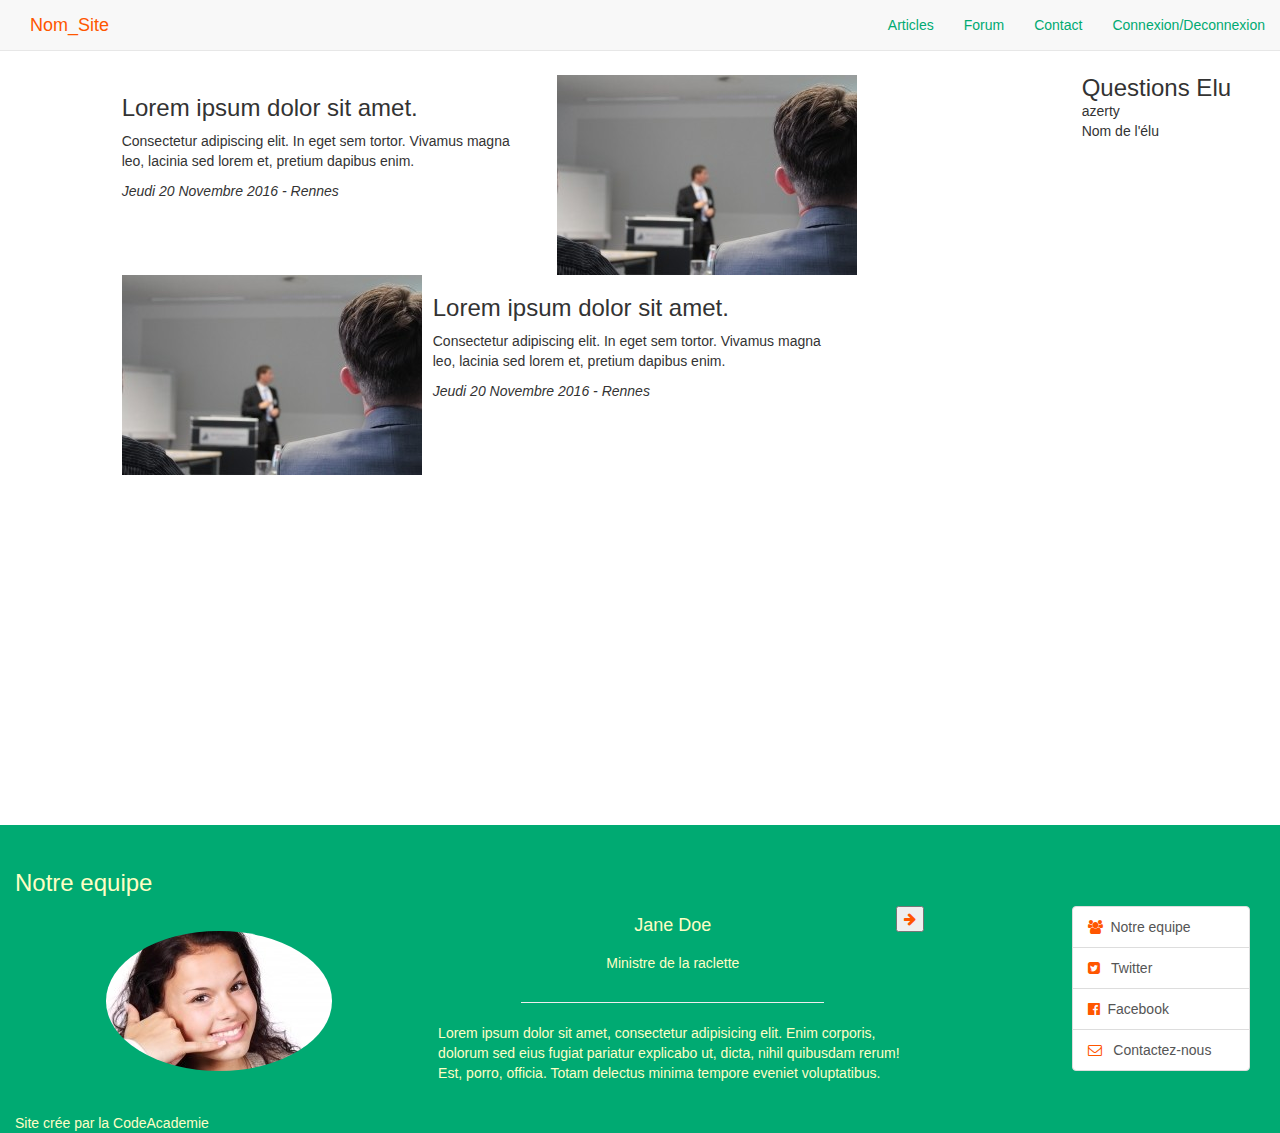
==== index.html @ 717b6bf8 "Merged branch master into master" ====
<!DOCTYPE html>
<html lang="eng">
<head>

    <title>Document</title>

<!---Meta-->

<meta charset="utf-8" author="Annie-line Valentin Juliette Abdul Jean-Christian"/>
<meta http-equiv="X-UA-Compatible" content="IE=edge">
<meta name="viewport" content="width=device-width, initial-scale=1">


<!---BOOSTRAP-->

<link rel="stylesheet" type="text/css" href="elements/css/bootstrap.min.css"/>
<link rel="stylesheet" type="text/css" href="elements/css/bootstrap.css"/>
<script src="elements/js/jquery.js"></script>
<script src="elements/js/bootstrap.min.js"></script>
<script src="elements/js/npm.min.js"></script>
<script src="elements/js/footer.js"></script>
<!--ANIMATE.CSS-->

<link rel="stylesheet" href="elements/css/animate.min.css">

<!--FONT AWESOME-->

<link href="elements/font-awesome-4.6.3/css/font-awesome.min.css" rel="stylesheet" />

<!---CSS-->

<link rel="stylesheet" type="text/css" href="elements/css/style.css">

</head>
<body>

    <div class=" container-fluid">
        <header class="row nomargin">
            <nav class="navbar navbar-default navbar-fixed-top col-md-12">
                <div class="navbar-header">
                    <button type="button" class="navbar-toggle" data-toggle="collapse" data-target="#MenuNavbar">
                        <span class="icon-bar"></span>
                        <span class="icon-bar"></span>
                        <span class="icon-bar"></span>
                    </button>
                    <a class="navbar-brand" href="index.html">Nom_Site</a>
                </div>
                <div class="collapse navbar-collapse" id="MenuNavbar">
                    <ul class="nav navbar-nav navbar-right">
                        <li><a href="article.html">Articles</a></li>
                        <li><a href="#">Forum</a></li>
                        <li><a href="formulaire_contact.html">Contact</a></li>
                        <li><a href="#">Connexion/Deconnexion</a></li>
                    </ul>
                </div>
            </nav>
        </header>


<main>
	<div class="row">
		<div class="col-md-7 col-md-offset-1">
			<div class="row">
				<div class="col-md-7 EventMomment">
						<h3>Lorem ipsum dolor sit amet.</h3>
						<p>Consectetur adipiscing elit. In eget sem tortor. Vivamus magna leo, lacinia sed lorem et, pretium dapibus enim.</p>
						<p><em>Jeudi 20 Novembre 2016 - Rennes</em></p>
				</div>
				<div class="col-md-5 EventMomment">
				<img src="elements/images/Evenements/event-dialogue.jpg"/>
				</div>
			<div class="col-md-5 EventMomment">
				<img src="elements/images/Evenements/event-dialogue.jpg"/>
				</div>
			<div class="col-md-7 EventMomment">
						<h3>Lorem ipsum dolor sit amet.</h3>
						<p>Consectetur adipiscing elit. In eget sem tortor. Vivamus magna leo, lacinia sed lorem et, pretium dapibus enim.</p>
						<p><em>Jeudi 20 Novembre 2016 - Rennes</em></p>
				</div>
			</div>
		</div>
	<div class="border col-md-2 col-md-offset-2">
        <div class="enTete">
            <h3 class="alignText nomargin">Questions Elu</h3>
        </div>
        azerty
        <div class="pseudo">
            <p>Nom de l'élu</p>
        </div>
    </div>
	</div>
</main>

        <!-- fin de votr partie -->

    <footer class="row footer">
      <div class="col-md-12"><h3>Notre equipe</h3></div>
       <div class="col-md-12">
       <article id="presentation1" class="col-md-9">
        <div class="col-md-offset-1 col-md-3 portrait img-circle">
         </div>
         <div class="col-md-offset-1 col-md-7 presentation">
            <div class="col-md-1"></div>
             <h4 class="col-md-10 text-center">Jane Doe</h4>
                <div class="col-md-1"><button class="suivant"><i class="fa fa-arrow-right" aria-hidden="true"></i></button> </div>

             <h5 class="col-md-12 text-center"> Ministre de la raclette</h5>
             <div class="col-md-8 col-md-offset-2"><hr></hr></div>
             <div class="col-md-12">
             <p>Lorem ipsum dolor sit amet, consectetur adipisicing elit. Enim corporis, dolorum sed eius fugiat pariatur explicabo ut, dicta, nihil quibusdam rerum! Est, porro, officia. Totam delectus minima tempore eveniet voluptatibus.</p></div>
         </div>
        </article>
        <article id="presentation2" class="col-md-9 none">
        <div class="col-md-offset-1 col-md-3 portrait img-circle">
         </div>
         <div class="col-md-offset-1 col-md-7 presentation">
            <div class="col-md-1"><button class="precedent"><i class="fa fa-arrow-left" aria-hidden="true"></i></button></div>
             <h4 class="col-md-10 text-center">John Doe</h4>
                <div class="col-md-1"><button class="suivant"><i class="fa fa-arrow-right" aria-hidden="true"></i></button> </div>

             <h5 class="col-md-12 text-center"> Ministre de la raclette</h5>
             <div class="col-md-8 col-md-offset-2"><hr></hr></div>
             <div class="col-md-12">
             <p>Lorem ipsum dolor sit amet, consectetur adipisicing elit. Enim corporis, dolorum sed eius fugiat pariatur explicabo ut, dicta, nihil quibusdam rerum! Est, porro, officia. Totam delectus minima tempore eveniet voluptatibus.</p></div>
         </div>
        </article>
        <article id="presentation3" class="col-md-9 none">
        <div class="col-md-offset-1 col-md-3 portrait img-circle">
         </div>
         <div class="col-md-offset-1 col-md-7 presentation">
            <div class="col-md-1"><button class="precedent"><i class="fa fa-arrow-left" aria-hidden="true"></i></button></div>
             <h4 class="col-md-10 text-center">Alex Doe</h4>
                <div class="col-md-1"><button class="suivant"><i class="fa fa-arrow-right" aria-hidden="true"></i></button> </div>

             <h5 class="col-md-12 text-center"> Ministre de la raclette</h5>
             <div class="col-md-8 col-md-offset-2"><hr></hr></div>
             <div class="col-md-12">
             <p>Lorem ipsum dolor sit amet, consectetur adipisicing elit. Enim corporis, dolorum sed eius fugiat pariatur explicabo ut, dicta, nihil quibusdam rerum! Est, porro, officia. Totam delectus minima tempore eveniet voluptatibus.</p></div>
         </div>
        </article>
        <article id="presentation4" class="col-md-9 none">
        <div class="col-md-offset-1 col-md-3 portrait img-circle">
         </div>
         <div class="col-md-offset-1 col-md-7 presentation">
            <div class="col-md-1"><button class="precedent"><i class="fa fa-arrow-left" aria-hidden="true"></i></button></div>
             <h4 class="col-md-10 text-center">Zoubida Doe</h4>
                <div class="col-md-1"> </div>

             <h5 class="col-md-12 text-center"> Ministre de la raclette</h5>
             <div class="col-md-8 col-md-offset-2"><hr></hr></div>
             <div class="col-md-12">
             <p>Lorem ipsum dolor sit amet, consectetur adipisicing elit. Enim corporis, dolorum sed eius fugiat pariatur explicabo ut, dicta, nihil quibusdam rerum! Est, porro, officia. Totam delectus minima tempore eveniet voluptatibus.</p></div>
         </div>
        </article>

        <div class="col-md-2 col-md-offset-1">
                <div class="list-group">
                    <a class="list-group-item" href="#"><i class="icone fa fa-users" aria-hidden="true"></i>
&nbsp;Notre equipe</a>
                    <a class="list-group-item" href="#"><i class="icone fa fa-twitter-square" aria-hidden="true"></i>

&nbsp; Twitter</a>
                    <a class="list-group-item" href="#"><i class="icone fa fa-facebook-official" aria-hidden="true"></i>

&nbsp;Facebook</a>
                    <a class="list-group-item" href="#"><i class="icone fa fa-envelope-o" aria-hidden="true"></i>

&nbsp; Contactez-nous</a>
                </div>
        </div>
        </div>
        <div class="col-md-12 copyright"><p>Site crée par la CodeAcademie</p></div>
    </footer>

 </div>
    
</body>
</html>
---- elements/css/style.css ----
/*couleur principale : #FF5600
couleur secondaire : #00AA72
couleur tertiaire (background) : #FEFEC5*/

.nomargin{
    margin:0px;
}
.navbar-default .navbar-brand{
    color:#FF5600;
}
.navbar-default .navbar-brand:hover{
    color: #00AA72;
}

.navbar-default .navbar-nav > li > a {
    color:#00AA72;
}
.navbar-default .navbar-nav > li > a:hover {
    color:#FF5600;
}

/****article********/


.layout {
	max-width: 80em;
	margin: auto;
}

.article2{
	height: 350px;

	width: 100%;
}

.article1{
	margin-top: 60px;
	padding-left: 60px;
}

.hidden_content {
	display: none;
}

.img1{
	height: 150px;
	width: 350px;
	float: right;
	margin-top: 80px;
	padding-right: 60px;
}
.img{
	height: 150px;
	width: 150px;
	float: right;
	margin-top: 80px;
}

.lire_plus h4{
	float: right;
}


/*///////////////// MAIN ///////////////////*/
main{
	margin-top: 75px;
	height: 750px; /*A MODIFIER SI BESOIN LORS DU MERGE*/
}
.Evenementiels{
	width: 800px;
}
.Event{
	float: left;
	height: 200px;
	padding-top: 20px;
}
.EventIllustration{
	float: right;
}
.EventIllustration img{
	height: 200px;
	width: auto;
	padding-top: 20px;
}

/*CHAT*/

.chat{
	margin-left: 25px;
	/*padding-left: 10px;*/
}

/*footer*/
.icone{
    color:#FF5600;
}

.footer{
   background-color: #00AA72;
    padding-top:25px;
}

.copyright{
    color:#FEFEC5;
    margin-top:20px;
}
.copyright p{
    margin:0px;
}
.portrait{
    background-image:url("../images/portrait.jpg");
    height:140px;
    margin-top:25px;
}
.presentation{
    color:#FEFEC5;
}
#presentation1 {
	display: block;
}
.none {
	display: none;
}
.presentation i{
    color:#FF5600;
}
.footer h3{
    color:#FEFEC5;
}
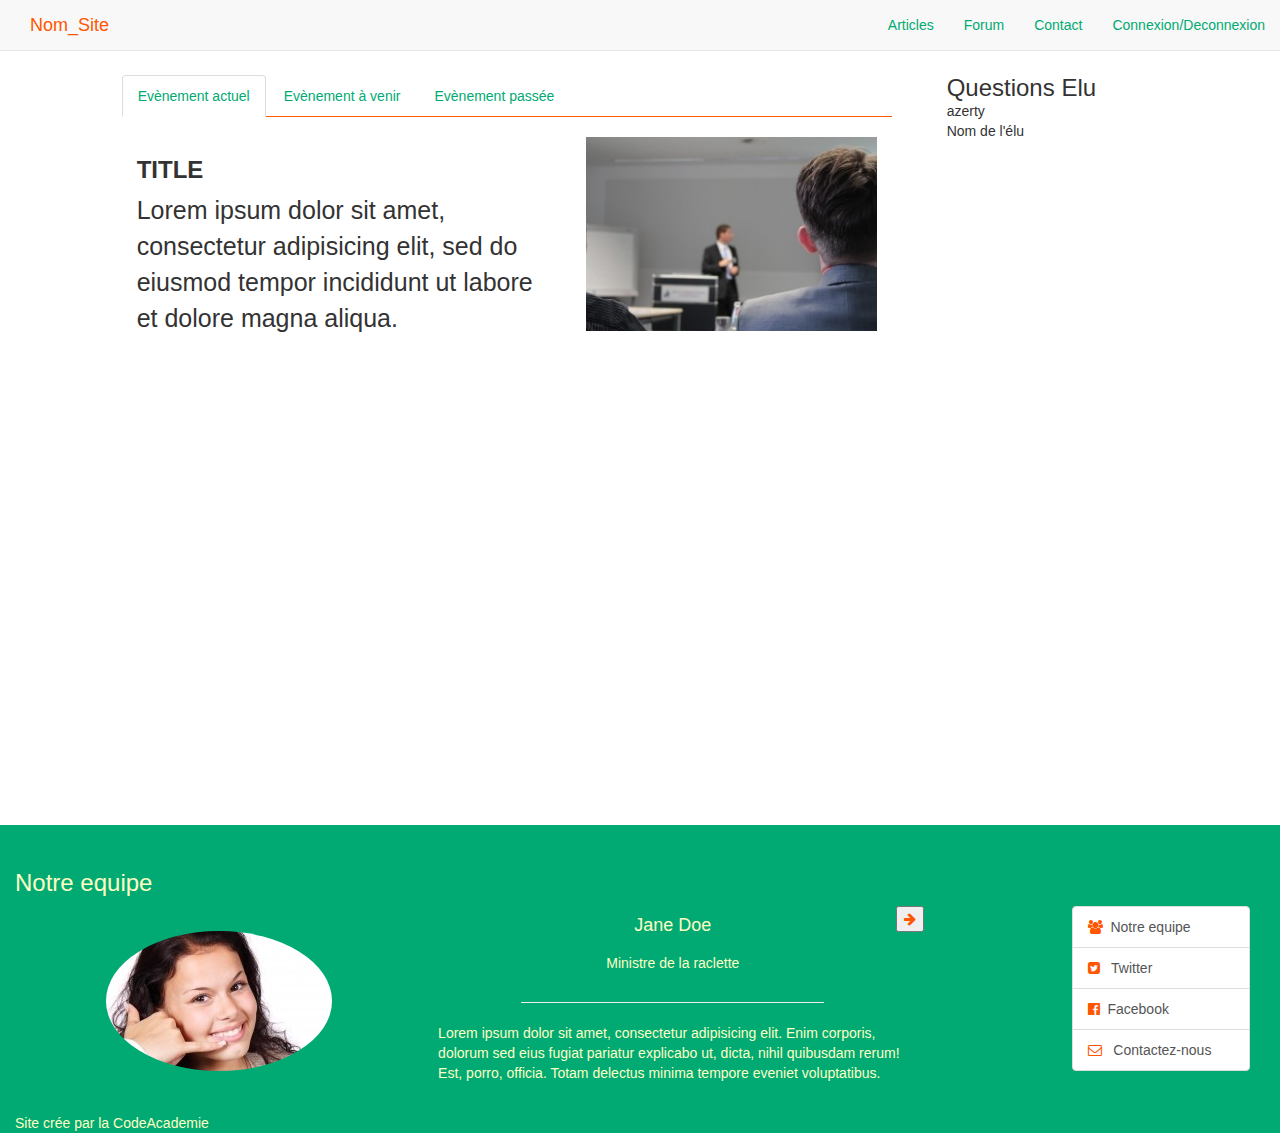
==== commit ee8c647f: "design evenements en-cours" ====
--- a/index.html
+++ b/index.html
@@ -19,6 +19,7 @@
 <script src="elements/js/bootstrap.min.js"></script>
 <script src="elements/js/npm.min.js"></script>
 <script src="elements/js/footer.js"></script>
+<script src="elements/js/script.js"></script>
 <!--ANIMATE.CSS-->
 
 <link rel="stylesheet" href="elements/css/animate.min.css">
@@ -56,30 +57,78 @@
             </nav>
         </header>
 
-
+<!--main-->
 <main>
 	<div class="row">
-		<div class="col-md-7 col-md-offset-1">
-			<div class="row">
-				<div class="col-md-7 EventMomment">
-						<h3>Lorem ipsum dolor sit amet.</h3>
-						<p>Consectetur adipiscing elit. In eget sem tortor. Vivamus magna leo, lacinia sed lorem et, pretium dapibus enim.</p>
-						<p><em>Jeudi 20 Novembre 2016 - Rennes</em></p>
-				</div>
-				<div class="col-md-5 EventMomment">
-				<img src="elements/images/Evenements/event-dialogue.jpg"/>
-				</div>
-			<div class="col-md-5 EventMomment">
-				<img src="elements/images/Evenements/event-dialogue.jpg"/>
-				</div>
-			<div class="col-md-7 EventMomment">
-						<h3>Lorem ipsum dolor sit amet.</h3>
-						<p>Consectetur adipiscing elit. In eget sem tortor. Vivamus magna leo, lacinia sed lorem et, pretium dapibus enim.</p>
-						<p><em>Jeudi 20 Novembre 2016 - Rennes</em></p>
-				</div>
-			</div>
+		<div class="col-md-7 col-md-offset-1 Evenementiels">
+
+  <ul class="nav nav-tabs">
+    <li class="active"><a href="#home">Evènement actuel</a></li>
+    <li><a href="#menu1">Evènement à venir</a></li>
+    <li><a href="#menu2">Evènement passée</a></li>
+  </ul>
+
+<div class="tab-content">
+    <div id="home" class="tab-pane fade in active">
+        <div class="col-md-7 Event">
+            <h3><strong>TITLE</strong></h3>
+                <p>Lorem ipsum dolor sit amet, consectetur adipisicing elit, sed do eiusmod tempor incididunt ut labore et dolore magna aliqua.</p>
+        </div>
+        <div class="col-md-5 EventIllustration">
+            <img src="elements/images/Evenements/event-dialogue.jpg" class="image-responsive" />
+        </div>
+
+    </div>
+    <div id="menu1" class="tab-pane fade EventAvenir">
+        <div class="col-md-7 PresentationEvent">
+            <h3>TITLE</h3>
+                <p>Lorem ipsum dolor sit amet, consectetur adipisicing elit, sed do eiusmod tempor incididunt ut labore et dolore magna aliqua.</p>
+        </div>
+        <div class="col-md-5 EventIllustrationAvenir">
+            <img src="elements/images/Evenements/event-dialogue.jpg" class="image-responsive" />
+        </div>
+    </div>
+    <div id="menu2" class="tab-pane fade EventPast">
+        <div class="col-md-7 PresentationEvent">
+            <h3>TITLE</h3>
+                <p>Lorem ipsum dolor sit amet, consectetur adipisicing elit, sed do eiusmod tempor incididunt ut labore et dolore magna aliqua.</p>
+        </div>
+        <div class="col-md-5 EventIllustrationAvenir">
+            <img src="elements/images/Evenements/event-dialogue.jpg" class="image-responsive" />
+        </div>
+    </div>
+
+ </div>
+
+
+
+
+
+
+
+
+
+
+
+
+
+
+
+
+
+
+
+
+
+
+
+
+
+
+
+
 		</div>
-	<div class="border col-md-2 col-md-offset-2">
+	<div class="chat col-md-2 col-md-offset-2">
         <div class="enTete">
             <h3 class="alignText nomargin">Questions Elu</h3>
         </div>
@@ -91,7 +140,7 @@
 	</div>
 </main>
 
-        <!-- fin de votr partie -->
+        <!-- footer -->
 
     <footer class="row footer">
       <div class="col-md-12"><h3>Notre equipe</h3></div>
--- a/elements/css/style.css
+++ b/elements/css/style.css
@@ -14,6 +14,7 @@
 
 .navbar-default .navbar-nav > li > a {
     color:#00AA72;
+
 }
 .navbar-default .navbar-nav > li > a:hover {
     color:#FF5600;
@@ -66,22 +67,45 @@
 	margin-top: 75px;
 	height: 750px; /*A MODIFIER SI BESOIN LORS DU MERGE*/
 }
+
+/*///PRESENTATION EVENEMENTS////*/
+
+.nav-tabs > li > a{
+	color: #00AA72 !important;
+}
+
+.nav-tabs > li > a:hover{
+	border: none !important;
+}
+
+.nav > li > a:hover{
+	background-color: none !important;
+}
+.nav-tabs{
+	border-bottom: 1px solid #FF5600 !important;
+}
+/*//////// LES ONGLETS////*/
 .Evenementiels{
 	width: 800px;
 }
 .Event{
 	float: left;
-	height: 200px;
+	height: 400px;
 	padding-top: 20px;
+}
+.Event p {
+	font-size : 25px;
 }
 .EventIllustration{
 	float: right;
 }
 .EventIllustration img{
-	height: 200px;
-	width: auto;
+	height: 100%;
+	width: 100%;
 	padding-top: 20px;
 }
+
+
 
 /*CHAT*/
 
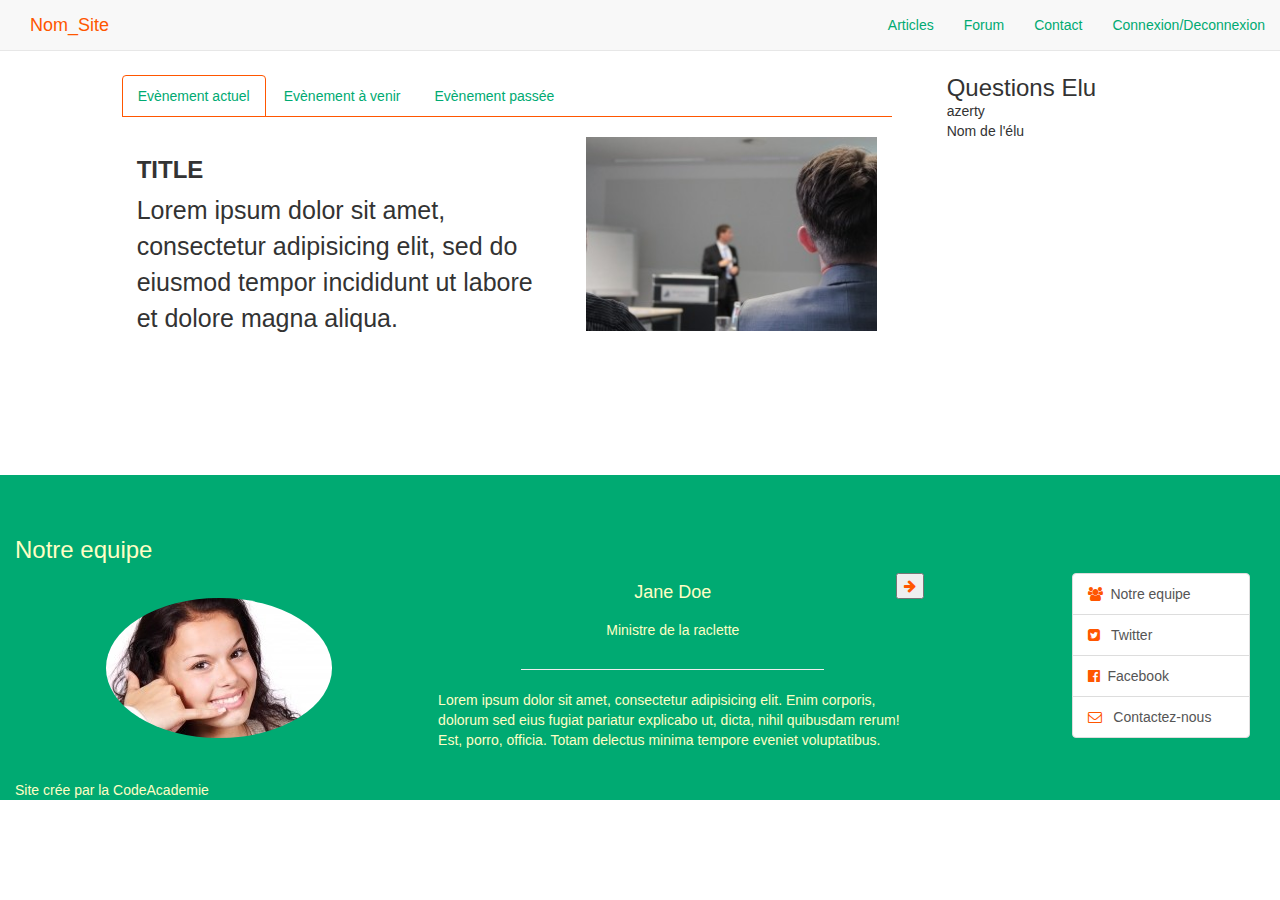
==== commit 0b022530: "Structure évènement - Done" ====
--- a/index.html
+++ b/index.html
@@ -93,7 +93,7 @@
             <h3>TITLE</h3>
                 <p>Lorem ipsum dolor sit amet, consectetur adipisicing elit, sed do eiusmod tempor incididunt ut labore et dolore magna aliqua.</p>
         </div>
-        <div class="col-md-5 EventIllustrationAvenir">
+        <div class="col-md-5 EventIllustrationPast">
             <img src="elements/images/Evenements/event-dialogue.jpg" class="image-responsive" />
         </div>
     </div>
--- a/elements/css/style.css
+++ b/elements/css/style.css
@@ -62,10 +62,10 @@
 }
 
 
-/*///////////////// MAIN ///////////////////*/
+/*//////////////////////////// MAIN ////////////////////////////*/
 main{
 	margin-top: 75px;
-	height: 750px; /*A MODIFIER SI BESOIN LORS DU MERGE*/
+	height: 400px; /*A MODIFIER SI BESOIN LORS DU MERGE*/
 }
 
 /*///PRESENTATION EVENEMENTS////*/
@@ -83,6 +83,10 @@
 }
 .nav-tabs{
 	border-bottom: 1px solid #FF5600 !important;
+}
+.nav-tabs > li.active > a{
+	border: 1px solid #FF5600;
+	/*background-color: transparent !important;*/
 }
 /*//////// LES ONGLETS////*/
 .Evenementiels{
@@ -104,14 +108,17 @@
 	width: 100%;
 	padding-top: 20px;
 }
-
-
+.EventIllustrationAvenir{
+	padding-top: 20px;
+}
+.EventIllustrationPast{
+	padding-top: 20px;
+}
 
 /*CHAT*/
 
 .chat{
 	margin-left: 25px;
-	/*padding-left: 10px;*/
 }
 
 /*footer*/
@@ -151,3 +158,4 @@
 .footer h3{
     color:#FEFEC5;
 }
+
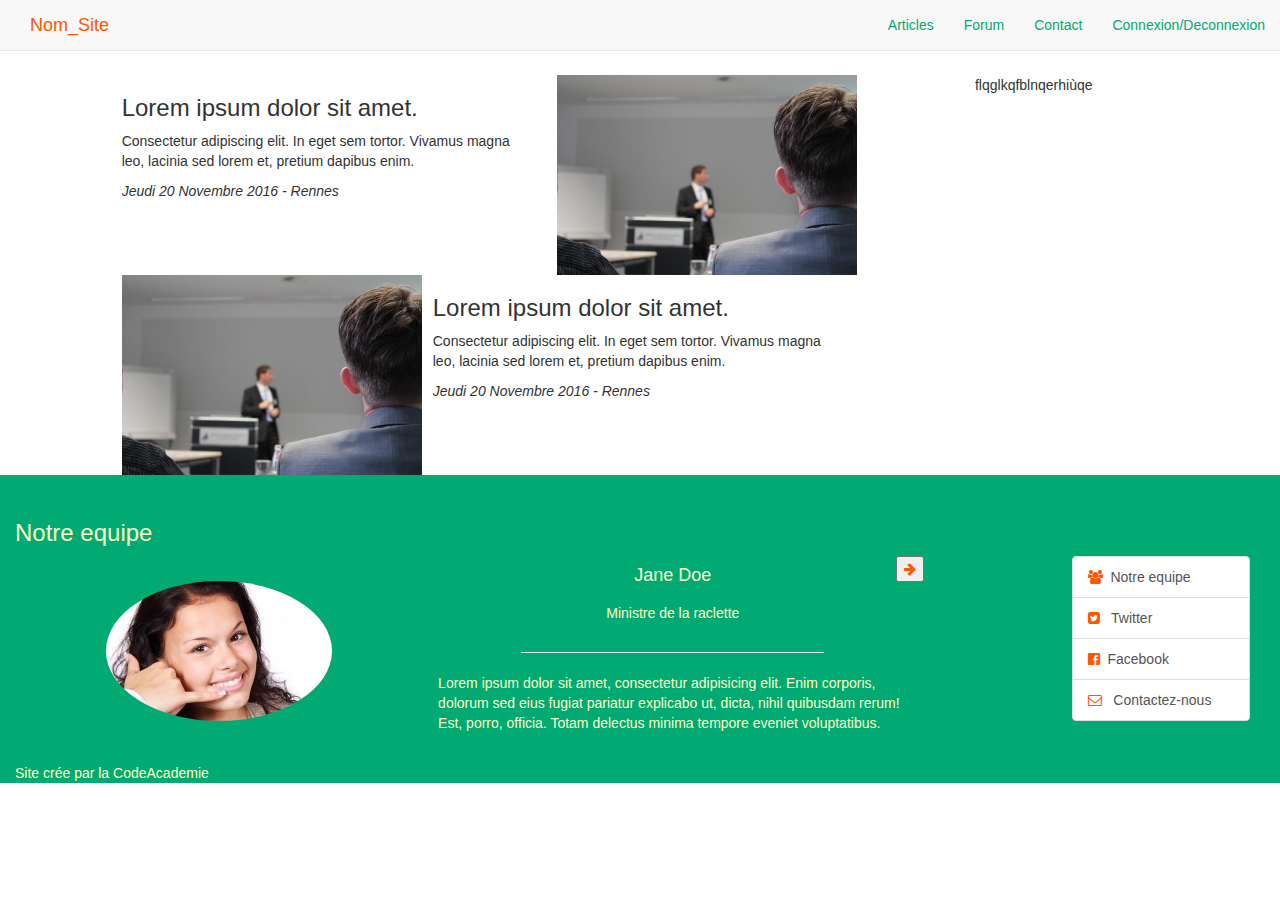
==== commit 330e751e: "img responsive" ====
--- a/index.html
+++ b/index.html
@@ -19,7 +19,6 @@
 <script src="elements/js/bootstrap.min.js"></script>
 <script src="elements/js/npm.min.js"></script>
 <script src="elements/js/footer.js"></script>
-<script src="elements/js/script.js"></script>
 <!--ANIMATE.CSS-->
 
 <link rel="stylesheet" href="elements/css/animate.min.css">
@@ -57,96 +56,42 @@
             </nav>
         </header>
 
-<!--main-->
+
 <main>
 	<div class="row">
-		<div class="col-md-7 col-md-offset-1 Evenementiels">
-
-  <ul class="nav nav-tabs">
-    <li class="active"><a href="#home">Evènement actuel</a></li>
-    <li><a href="#menu1">Evènement à venir</a></li>
-    <li><a href="#menu2">Evènement passée</a></li>
-  </ul>
-
-<div class="tab-content">
-    <div id="home" class="tab-pane fade in active">
-        <div class="col-md-7 Event">
-            <h3><strong>TITLE</strong></h3>
-                <p>Lorem ipsum dolor sit amet, consectetur adipisicing elit, sed do eiusmod tempor incididunt ut labore et dolore magna aliqua.</p>
-        </div>
-        <div class="col-md-5 EventIllustration">
-            <img src="elements/images/Evenements/event-dialogue.jpg" class="image-responsive" />
-        </div>
-
-    </div>
-    <div id="menu1" class="tab-pane fade EventAvenir">
-        <div class="col-md-7 PresentationEvent">
-            <h3>TITLE</h3>
-                <p>Lorem ipsum dolor sit amet, consectetur adipisicing elit, sed do eiusmod tempor incididunt ut labore et dolore magna aliqua.</p>
-        </div>
-        <div class="col-md-5 EventIllustrationAvenir">
-            <img src="elements/images/Evenements/event-dialogue.jpg" class="image-responsive" />
-        </div>
-    </div>
-    <div id="menu2" class="tab-pane fade EventPast">
-        <div class="col-md-7 PresentationEvent">
-            <h3>TITLE</h3>
-                <p>Lorem ipsum dolor sit amet, consectetur adipisicing elit, sed do eiusmod tempor incididunt ut labore et dolore magna aliqua.</p>
-        </div>
-        <div class="col-md-5 EventIllustrationPast">
-            <img src="elements/images/Evenements/event-dialogue.jpg" class="image-responsive" />
-        </div>
-    </div>
-
- </div>
-
-
-
-
-
-
-
-
-
-
-
-
-
-
-
-
-
-
-
-
-
-
-
-
-
-
-
-
+		<div class="col-md-7 col-md-offset-1">
+			<div class="row">
+				<div class="col-md-7 EventMomment">
+						<h3>Lorem ipsum dolor sit amet.</h3>
+						<p>Consectetur adipiscing elit. In eget sem tortor. Vivamus magna leo, lacinia sed lorem et, pretium dapibus enim.</p>
+						<p><em>Jeudi 20 Novembre 2016 - Rennes</em></p>
+				</div>
+				<div class="col-md-5 EventMomment">
+				<img src="elements/images/Evenements/event-dialogue.jpg"/>
+				</div>
+			<div class="col-md-5 EventMomment">
+				<img src="elements/images/Evenements/event-dialogue.jpg"/>
+				</div>
+			<div class="col-md-7 EventMomment">
+						<h3>Lorem ipsum dolor sit amet.</h3>
+						<p>Consectetur adipiscing elit. In eget sem tortor. Vivamus magna leo, lacinia sed lorem et, pretium dapibus enim.</p>
+						<p><em>Jeudi 20 Novembre 2016 - Rennes</em></p>
+				</div>
+			</div>
 		</div>
-	<div class="chat col-md-2 col-md-offset-2">
-        <div class="enTete">
-            <h3 class="alignText nomargin">Questions Elu</h3>
-        </div>
-        azerty
-        <div class="pseudo">
-            <p>Nom de l'élu</p>
-        </div>
-    </div>
+	<div class="col-md-2 col-md-offset-1">
+		flqglkqfblnqerhiùqe
+	</div>
 	</div>
 </main>
 
-        <!-- footer -->
+        <!-- fin de votr partie -->
 
     <footer class="row footer">
       <div class="col-md-12"><h3>Notre equipe</h3></div>
        <div class="col-md-12">
        <article id="presentation1" class="col-md-9">
-        <div class="col-md-offset-1 col-md-3 portrait img-circle">
+        <div class="col-md-offset-1 col-md-3 portrait img-circle img-responsive">
          </div>
          <div class="col-md-offset-1 col-md-7 presentation">
             <div class="col-md-1"></div>
@@ -160,7 +105,7 @@
          </div>
         </article>
         <article id="presentation2" class="col-md-9 none">
-        <div class="col-md-offset-1 col-md-3 portrait img-circle">
+        <div class="col-md-offset-1 col-md-3 portrait img-circle img-responsive">
          </div>
          <div class="col-md-offset-1 col-md-7 presentation">
             <div class="col-md-1"><button class="precedent"><i class="fa fa-arrow-left" aria-hidden="true"></i></button></div>
@@ -174,7 +119,7 @@
          </div>
         </article>
         <article id="presentation3" class="col-md-9 none">
-        <div class="col-md-offset-1 col-md-3 portrait img-circle">
+        <div class="col-md-offset-1 col-md-3 portrait img-circle img-responsive">
          </div>
          <div class="col-md-offset-1 col-md-7 presentation">
             <div class="col-md-1"><button class="precedent"><i class="fa fa-arrow-left" aria-hidden="true"></i></button></div>
@@ -188,7 +133,7 @@
          </div>
         </article>
         <article id="presentation4" class="col-md-9 none">
-        <div class="col-md-offset-1 col-md-3 portrait img-circle">
+        <div class="col-md-offset-1 col-md-3 portrait img-circle img-responsive">
          </div>
          <div class="col-md-offset-1 col-md-7 presentation">
             <div class="col-md-1"><button class="precedent"><i class="fa fa-arrow-left" aria-hidden="true"></i></button></div>
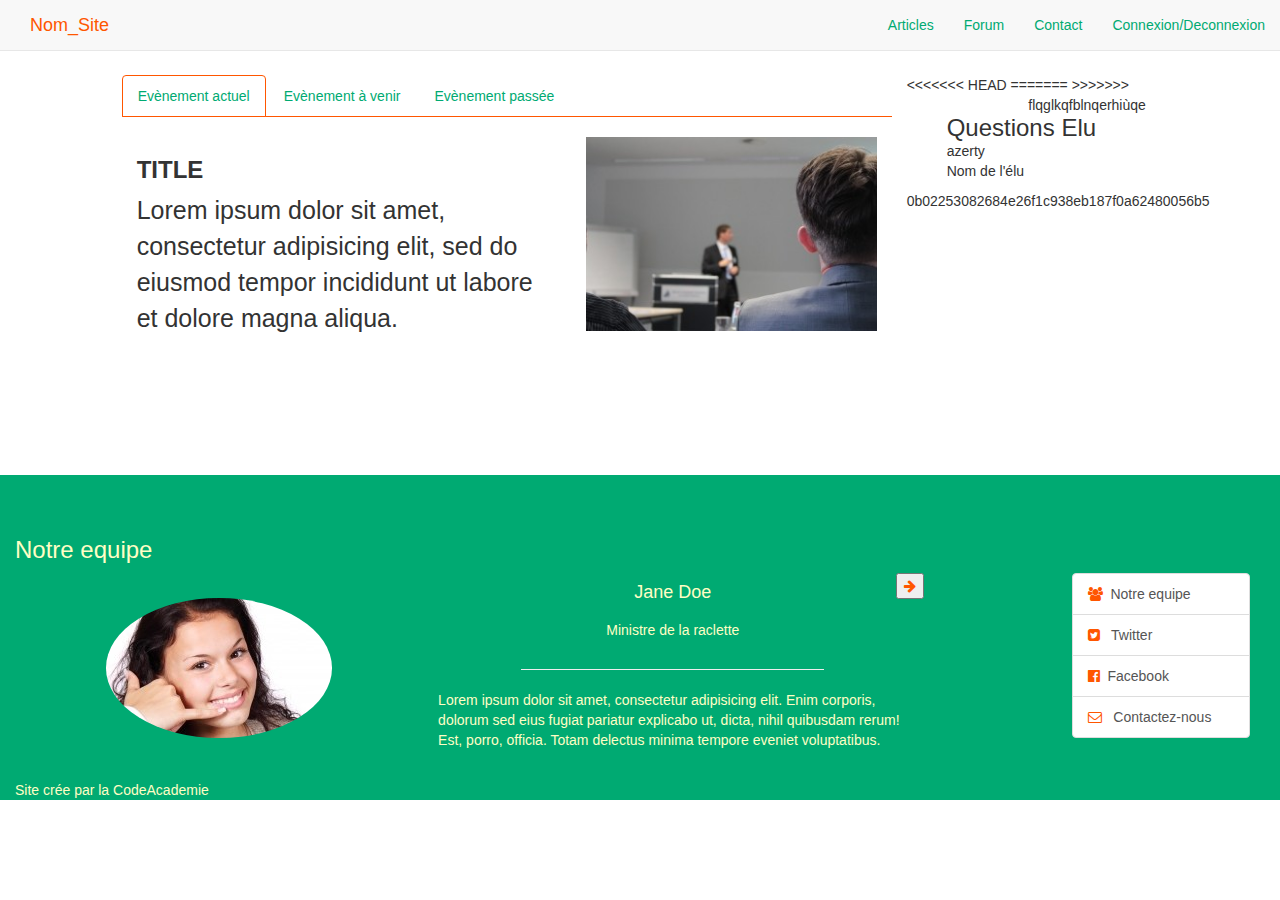
==== commit d9f87cc7: "modif" ====
--- a/index.html
+++ b/index.html
@@ -19,6 +19,7 @@
 <script src="elements/js/bootstrap.min.js"></script>
 <script src="elements/js/npm.min.js"></script>
 <script src="elements/js/footer.js"></script>
+<script src="elements/js/script.js"></script>
 <!--ANIMATE.CSS-->
 
 <link rel="stylesheet" href="elements/css/animate.min.css">
@@ -56,36 +57,96 @@
             </nav>
         </header>
 
-
+<!--main-->
 <main>
 	<div class="row">
-		<div class="col-md-7 col-md-offset-1">
-			<div class="row">
-				<div class="col-md-7 EventMomment">
-						<h3>Lorem ipsum dolor sit amet.</h3>
-						<p>Consectetur adipiscing elit. In eget sem tortor. Vivamus magna leo, lacinia sed lorem et, pretium dapibus enim.</p>
-						<p><em>Jeudi 20 Novembre 2016 - Rennes</em></p>
-				</div>
-				<div class="col-md-5 EventMomment">
-				<img src="elements/images/Evenements/event-dialogue.jpg"/>
-				</div>
-			<div class="col-md-5 EventMomment">
-				<img src="elements/images/Evenements/event-dialogue.jpg"/>
-				</div>
-			<div class="col-md-7 EventMomment">
-						<h3>Lorem ipsum dolor sit amet.</h3>
-						<p>Consectetur adipiscing elit. In eget sem tortor. Vivamus magna leo, lacinia sed lorem et, pretium dapibus enim.</p>
-						<p><em>Jeudi 20 Novembre 2016 - Rennes</em></p>
-				</div>
-			</div>
+		<div class="col-md-7 col-md-offset-1 Evenementiels">
+
+  <ul class="nav nav-tabs">
+    <li class="active"><a href="#home">Evènement actuel</a></li>
+    <li><a href="#menu1">Evènement à venir</a></li>
+    <li><a href="#menu2">Evènement passée</a></li>
+  </ul>
+
+<div class="tab-content">
+    <div id="home" class="tab-pane fade in active">
+        <div class="col-md-7 Event">
+            <h3><strong>TITLE</strong></h3>
+                <p>Lorem ipsum dolor sit amet, consectetur adipisicing elit, sed do eiusmod tempor incididunt ut labore et dolore magna aliqua.</p>
+        </div>
+        <div class="col-md-5 EventIllustration">
+            <img src="elements/images/Evenements/event-dialogue.jpg" class="image-responsive" />
+        </div>
+
+    </div>
+    <div id="menu1" class="tab-pane fade EventAvenir">
+        <div class="col-md-7 PresentationEvent">
+            <h3>TITLE</h3>
+                <p>Lorem ipsum dolor sit amet, consectetur adipisicing elit, sed do eiusmod tempor incididunt ut labore et dolore magna aliqua.</p>
+        </div>
+        <div class="col-md-5 EventIllustrationAvenir">
+            <img src="elements/images/Evenements/event-dialogue.jpg" class="image-responsive" />
+        </div>
+    </div>
+    <div id="menu2" class="tab-pane fade EventPast">
+        <div class="col-md-7 PresentationEvent">
+            <h3>TITLE</h3>
+                <p>Lorem ipsum dolor sit amet, consectetur adipisicing elit, sed do eiusmod tempor incididunt ut labore et dolore magna aliqua.</p>
+        </div>
+        <div class="col-md-5 EventIllustrationPast">
+            <img src="elements/images/Evenements/event-dialogue.jpg" class="image-responsive" />
+        </div>
+    </div>
+
+ </div>
+
+
+
+
+
+
+
+
+
+
+
+
+
+
+
+
+
+
+
+
+
+
+
+
+
+
+
+
 		</div>
+<<<<<<< HEAD
 	<div class="col-md-2 col-md-offset-1">
 		flqglkqfblnqerhiùqe
 	</div>
+=======
+	<div class="chat col-md-2 col-md-offset-2">
+        <div class="enTete">
+            <h3 class="alignText nomargin">Questions Elu</h3>
+        </div>
+        azerty
+        <div class="pseudo">
+            <p>Nom de l'élu</p>
+        </div>
+    </div>
+>>>>>>> 0b02253082684e26f1c938eb187f0a62480056b5
 	</div>
 </main>
 
-        <!-- fin de votr partie -->
+        <!-- footer -->
 
     <footer class="row footer">
       <div class="col-md-12"><h3>Notre equipe</h3></div>
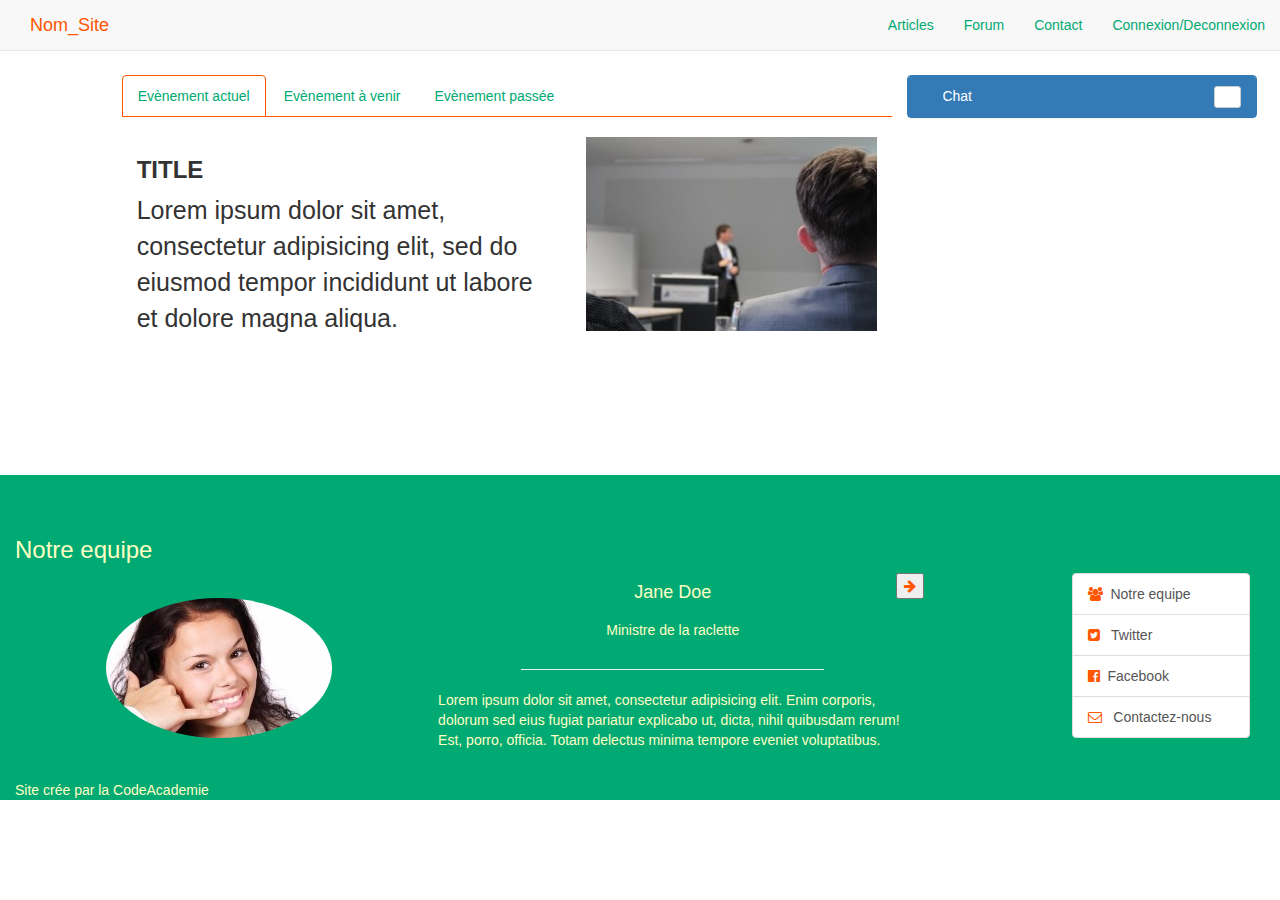
==== commit e2c816df: "Structure chat - Done" ====
--- a/index.html
+++ b/index.html
@@ -99,51 +99,121 @@
     </div>
 
  </div>
-
-
-
-
-
-
-
-
-
-
-
-
-
-
-
-
-
-
-
-
-
-
-
-
-
-
-
-
-		</div>
-<<<<<<< HEAD
-	<div class="col-md-2 col-md-offset-1">
-		flqglkqfblnqerhiùqe
 	</div>
-=======
-	<div class="chat col-md-2 col-md-offset-2">
-        <div class="enTete">
-            <h3 class="alignText nomargin">Questions Elu</h3>
-        </div>
-        azerty
-        <div class="pseudo">
-            <p>Nom de l'élu</p>
-        </div>
+
+    <!--CHAT-->
+
+<div class="chat col-md-2 col-md-offset-2">
+             <div class="panel panel-primary">
+                <div class="panel-heading" id="accordion">
+                    <span class="glyphicon glyphicon-comment"></span> Chat
+                    <div class="btn-group pull-right">
+                        <a type="button" class="btn btn-default btn-xs" data-toggle="collapse" data-parent="#accordion" href="#collapseOne">
+                            <span class="glyphicon glyphicon-chevron-down"></span>
+                        </a>
+                    </div>
+                </div>
+  <div class="panel-collapse collapse" id="collapseOne">
+                <div class="panel-body">
+                    <ul class="chat">
+                        <li class="left clearfix"><span class="chat-img pull-left">
+                            <img src="http://placehold.it/50/55C1E7/fff&text=U" alt="User Avatar" class="img-circle" />
+                        </span>
+                            <div class="chat-body clearfix">
+                                <div class="header">
+                                    <strong class="primary-font">Jack Sparrow</strong> <small class="pull-right text-muted">
+                                        <span class="glyphicon glyphicon-time"></span>12 mins ago</small>
+                                </div>
+                                <p>
+                                    Lorem ipsum dolor sit amet, consectetur adipiscing elit. Curabitur bibendum ornare
+                                    dolor, quis ullamcorper ligula sodales.
+                                </p>
+                            </div>
+                        </li>
+                        <li class="right clearfix"><span class="chat-img pull-right">
+                            <img src="http://placehold.it/50/FA6F57/fff&text=ME" alt="User Avatar" class="img-circle" />
+                        </span>
+                            <div class="chat-body clearfix">
+                                <div class="header">
+                                    <small class=" text-muted"><span class="glyphicon glyphicon-time"></span>13 mins ago</small>
+                                    <strong class="pull-right primary-font">Bhaumik Patel</strong>
+                                </div>
+                                <p>
+                                    Lorem ipsum dolor sit amet, consectetur adipiscing elit. Curabitur bibendum ornare
+                                    dolor, quis ullamcorper ligula sodales.
+                                </p>
+                            </div>
+                        </li>
+                        <li class="left clearfix"><span class="chat-img pull-left">
+                            <img src="http://placehold.it/50/55C1E7/fff&text=U" alt="User Avatar" class="img-circle" />
+                        </span>
+                            <div class="chat-body clearfix">
+                                <div class="header">
+                                    <strong class="primary-font">Jack Sparrow</strong> <small class="pull-right text-muted">
+                                        <span class="glyphicon glyphicon-time"></span>14 mins ago</small>
+                                </div>
+                                <p>
+                                    Lorem ipsum dolor sit amet, consectetur adipiscing elit. Curabitur bibendum ornare
+                                    dolor, quis ullamcorper ligula sodales.
+                                </p>
+                            </div>
+                        </li>
+                        <li class="right clearfix"><span class="chat-img pull-right">
+                            <img src="http://placehold.it/50/FA6F57/fff&text=ME" alt="User Avatar" class="img-circle" />
+                        </span>
+                            <div class="chat-body clearfix">
+                                <div class="header">
+                                    <small class=" text-muted"><span class="glyphicon glyphicon-time"></span>15 mins ago</small>
+                                    <strong class="pull-right primary-font">Bhaumik Patel</strong>
+                                </div>
+                                <p>
+                                    Lorem ipsum dolor sit amet, consectetur adipiscing elit. Curabitur bibendum ornare
+                                    dolor, quis ullamcorper ligula sodales.
+                                </p>
+                            </div>
+                        </li>
+                    </ul>
+                </div>
+                <div class="panel-footer">
+                    <div class="input-group">
+                        <input id="btn-input" type="text" class="form-control input-sm" placeholder="Type your message here..." />
+                        <span class="input-group-btn">
+                            <button class="btn btn-warning btn-sm" id="btn-chat">
+                                Send</button>
+                        </span>
+                    </div>
+                </div>
+            </div>
+            </div>
     </div>
->>>>>>> 0b02253082684e26f1c938eb187f0a62480056b5
 	</div>
+
+
+
+
+
+
+
+
+
+
+
+
+
+
+
+
+
+
+
+
+
+
+
+
+
+
+
 </main>
 
         <!-- footer -->
@@ -152,7 +222,7 @@
       <div class="col-md-12"><h3>Notre equipe</h3></div>
        <div class="col-md-12">
        <article id="presentation1" class="col-md-9">
-        <div class="col-md-offset-1 col-md-3 portrait img-circle img-responsive">
+        <div class="col-md-offset-1 col-md-3 portrait img-circle">
          </div>
          <div class="col-md-offset-1 col-md-7 presentation">
             <div class="col-md-1"></div>
@@ -166,7 +236,7 @@
          </div>
         </article>
         <article id="presentation2" class="col-md-9 none">
-        <div class="col-md-offset-1 col-md-3 portrait img-circle img-responsive">
+        <div class="col-md-offset-1 col-md-3 portrait img-circle">
          </div>
          <div class="col-md-offset-1 col-md-7 presentation">
             <div class="col-md-1"><button class="precedent"><i class="fa fa-arrow-left" aria-hidden="true"></i></button></div>
@@ -180,7 +250,7 @@
          </div>
         </article>
         <article id="presentation3" class="col-md-9 none">
-        <div class="col-md-offset-1 col-md-3 portrait img-circle img-responsive">
+        <div class="col-md-offset-1 col-md-3 portrait img-circle">
          </div>
          <div class="col-md-offset-1 col-md-7 presentation">
             <div class="col-md-1"><button class="precedent"><i class="fa fa-arrow-left" aria-hidden="true"></i></button></div>
@@ -194,7 +264,7 @@
          </div>
         </article>
         <article id="presentation4" class="col-md-9 none">
-        <div class="col-md-offset-1 col-md-3 portrait img-circle img-responsive">
+        <div class="col-md-offset-1 col-md-3 portrait img-circle">
          </div>
          <div class="col-md-offset-1 col-md-7 presentation">
             <div class="col-md-1"><button class="precedent"><i class="fa fa-arrow-left" aria-hidden="true"></i></button></div>
--- a/elements/css/style.css
+++ b/elements/css/style.css
@@ -115,11 +115,100 @@
 	padding-top: 20px;
 }
 
-/*CHAT*/
-
-.chat{
-	margin-left: 25px;
-}
+/*///////CHAT////////*/
+.chat
+{
+    list-style: none;
+    margin: 0;
+    padding: 0;
+}
+
+.chat li
+{
+    margin-bottom: 10px;
+    padding-bottom: 5px;
+    border-bottom: 1px dotted #B3A9A9;
+}
+
+.chat li.left .chat-body
+{
+    margin-left: 60px;
+}
+
+.chat li.right .chat-body
+{
+    margin-right: 60px;
+}
+
+
+.chat li .chat-body p
+{
+    margin: 0;
+    color: #777777;
+}
+
+.panel .slidedown .glyphicon, .chat .glyphicon
+{
+    margin-right: 5px;
+}
+.panel-primary{
+	width: 350px;
+}
+.panel-body
+{
+    overflow-y: scroll;
+    height: 250px;
+}
+
+::-webkit-scrollbar-track
+{
+    -webkit-box-shadow: inset 0 0 6px rgba(0,0,0,0.3);
+    background-color: #F5F5F5;
+}
+
+::-webkit-scrollbar
+{
+    width: 12px;
+    background-color: #F5F5F5;
+}
+
+::-webkit-scrollbar-thumb
+{
+    -webkit-box-shadow: inset 0 0 6px rgba(0,0,0,.3);
+    background-color: #555;
+}
+
+
+
+
+
+
+
+
+
+
+
+
+
+
+
+
+
+
+
+
+
+
+
+
+
+
+
+
+
+
+
+
 
 /*footer*/
 .icone{
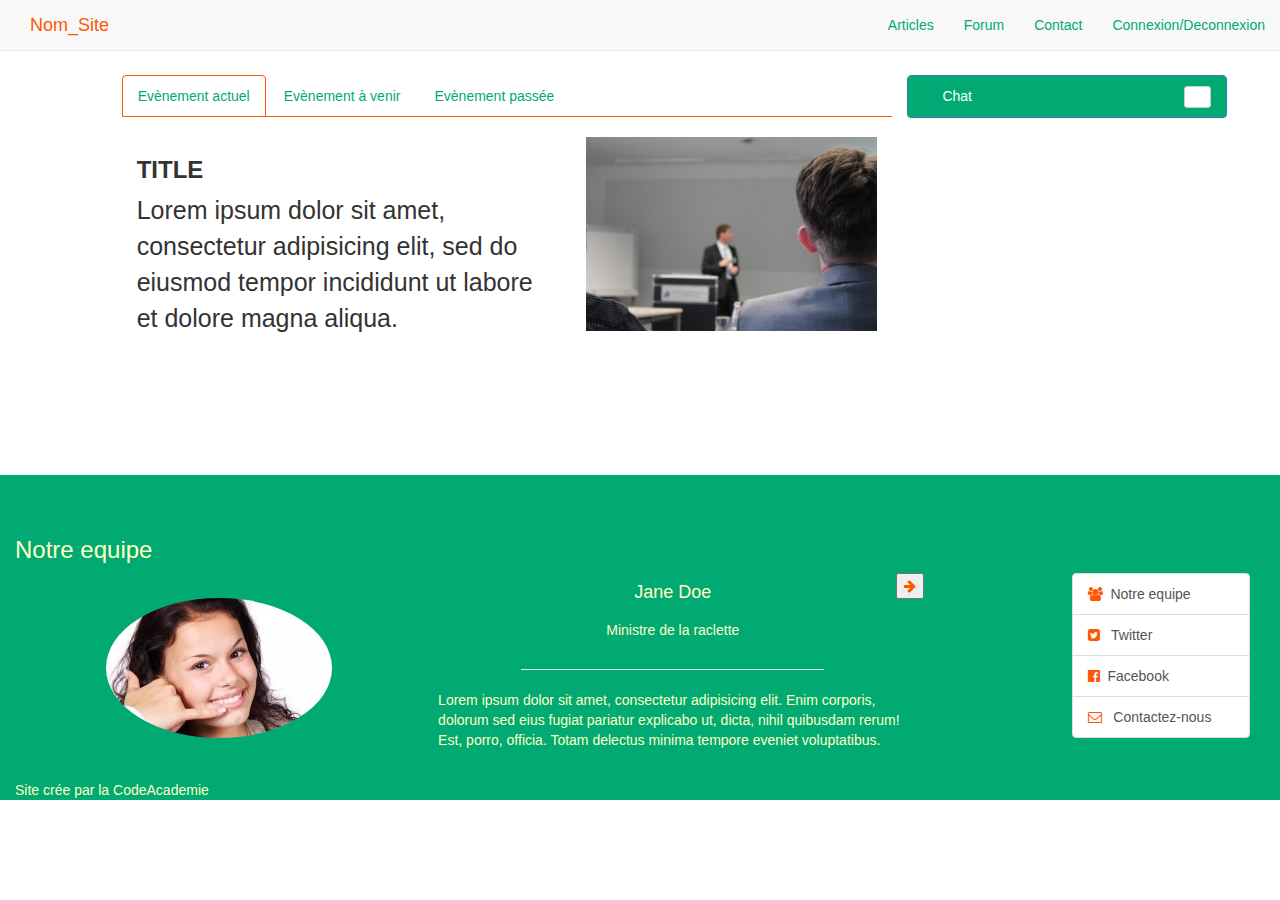
==== commit 682d9cc4: "modif hexa chat" ====
--- a/index.html
+++ b/index.html
@@ -103,7 +103,7 @@
 
     <!--CHAT-->
 
-<div class="chat col-md-2 col-md-offset-2">
+<div class="chat col-md-3 col-md-offset-1">
              <div class="panel panel-primary">
                 <div class="panel-heading" id="accordion">
                     <span class="glyphicon glyphicon-comment"></span> Chat
@@ -187,34 +187,8 @@
             </div>
     </div>
 	</div>
-
-
-
-
-
-
-
-
-
-
-
-
-
-
-
-
-
-
-
-
-
-
-
-
-
-
-
 </main>
+
 
         <!-- footer -->
 
@@ -222,7 +196,7 @@
       <div class="col-md-12"><h3>Notre equipe</h3></div>
        <div class="col-md-12">
        <article id="presentation1" class="col-md-9">
-        <div class="col-md-offset-1 col-md-3 portrait img-circle">
+        <div class="col-md-offset-1 col-md-3 portrait img-circle img-responsive">
          </div>
          <div class="col-md-offset-1 col-md-7 presentation">
             <div class="col-md-1"></div>
@@ -236,7 +210,7 @@
          </div>
         </article>
         <article id="presentation2" class="col-md-9 none">
-        <div class="col-md-offset-1 col-md-3 portrait img-circle">
+        <div class="col-md-offset-1 col-md-3 portrait img-circle img-responsive">
          </div>
          <div class="col-md-offset-1 col-md-7 presentation">
             <div class="col-md-1"><button class="precedent"><i class="fa fa-arrow-left" aria-hidden="true"></i></button></div>
@@ -250,7 +224,7 @@
          </div>
         </article>
         <article id="presentation3" class="col-md-9 none">
-        <div class="col-md-offset-1 col-md-3 portrait img-circle">
+        <div class="col-md-offset-1 col-md-3 portrait img-circle img-responsive">
          </div>
          <div class="col-md-offset-1 col-md-7 presentation">
             <div class="col-md-1"><button class="precedent"><i class="fa fa-arrow-left" aria-hidden="true"></i></button></div>
@@ -264,7 +238,7 @@
          </div>
         </article>
         <article id="presentation4" class="col-md-9 none">
-        <div class="col-md-offset-1 col-md-3 portrait img-circle">
+        <div class="col-md-offset-1 col-md-3 portrait img-circle img-responsive">
          </div>
          <div class="col-md-offset-1 col-md-7 presentation">
             <div class="col-md-1"><button class="precedent"><i class="fa fa-arrow-left" aria-hidden="true"></i></button></div>
--- a/elements/css/style.css
+++ b/elements/css/style.css
@@ -151,9 +151,6 @@
 {
     margin-right: 5px;
 }
-.panel-primary{
-	width: 350px;
-}
 .panel-body
 {
     overflow-y: scroll;
@@ -177,7 +174,10 @@
     -webkit-box-shadow: inset 0 0 6px rgba(0,0,0,.3);
     background-color: #555;
 }
-
+.panel-primary .panel-heading{
+    background-color:#00AA72;
+    border-color:#00AA72;
+}
 
 
 
